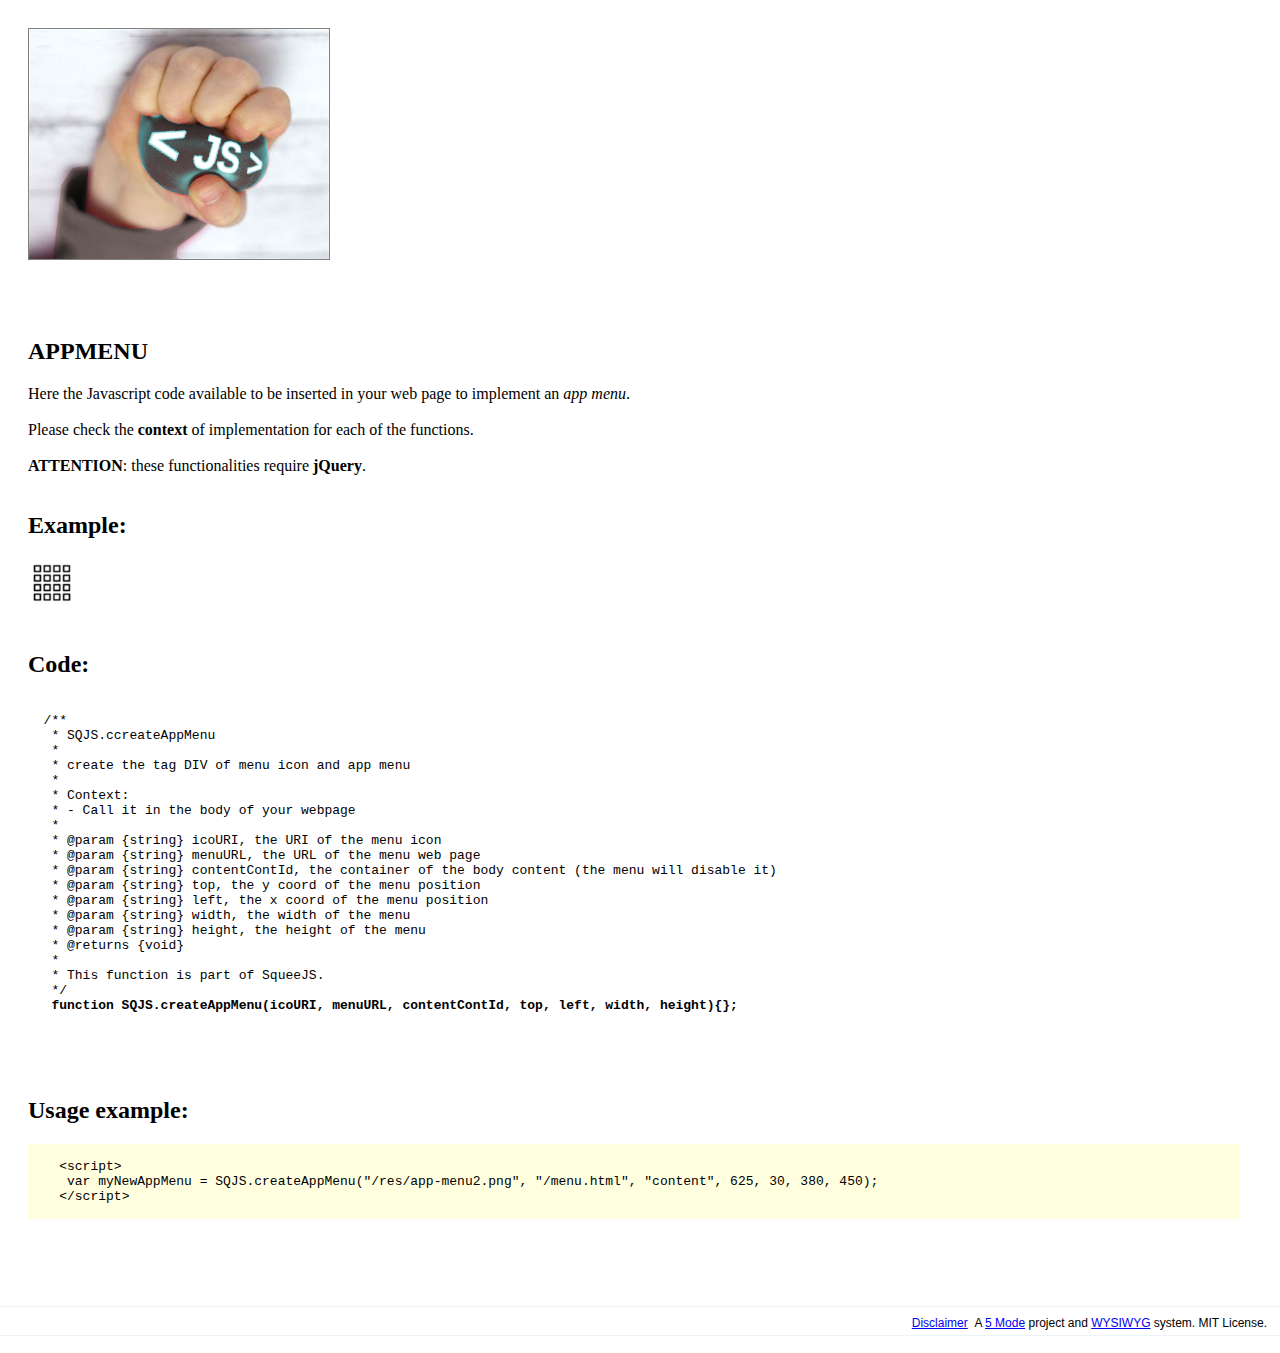
==== appmenu.html @ 9feddbeb "Add files via upload" ====
<!DOCTYPE html>
<!--
* Copyright (c) 2021, 2024, 5 Mode and other contributors
* Released under the MIT license
*
* This file is part of SqueeJS.
*
* Permission is hereby granted, free of charge, to any person obtaining a copy of this software 
* and associated documentation files (the "Software"), to deal in the Software 
* without restriction, including without limitation the rights to use, copy, modify, merge, publish, 
* distribute, sublicense, and/or sell copies of the Software, and to permit persons to whom the 
* Software is furnished to do so, subject to the following conditions:
* 
* The above copyright notice and this permission notice shall be included in all copies or 
* substantial portions of the Software.
* 
* THE SOFTWARE IS PROVIDED "AS IS", WITHOUT WARRANTY OF ANY KIND, EXPRESS OR IMPLIED, 
* INCLUDING BUT NOT LIMITED TO THE WARRANTIES OF MERCHANTABILITY, FITNESS FOR A 
* PARTICULAR PURPOSE AND NONINFRINGEMENT. IN NO EVENT SHALL THE AUTHORS OR 
* COPYRIGHT HOLDERS BE LIABLE FOR ANY CLAIM, DAMAGES OR OTHER LIABILITY, WHETHER IN 
* AN ACTION OF CONTRACT, TORT OR OTHERWISE, ARISING FROM, OUT OF OR IN CONNECTION 
* WITH THE SOFTWARE OR THE USE OR OTHER DEALINGS IN THE SOFTWARE.
*
* appmenu.html
* 
* SqueeJS Doc and examples for the App Menu functionalities.
*
* @author Daniele Bonini <my25mb@aol.com>
* @copyrights (c) 2016, 2024, 5 Mode    
* @license https://opensource.org/licenses/MIT
* -->
<html>
    <head>
       
      <title>AppMenu: doc and examples.</title>
       
      <meta charset="UTF-8">
      <meta name="viewport" content="width=device-width, initial-scale=1.0">
       
      <link rel="shortcut icon" href="favicon.ico" />
    
      <meta name="description" content="Welcome to Squeejs! Let everyone squeez its javascript code."/>
      <meta name="author" content="5 Mode"/> 
      <meta name="robots" content="index,follow"/>
      <meta name="keywords" content="Squeejs,javascript,framework,squeejs.com,MIT,license,5 Mode"/>
       
       <script src="/js/jquery-3.6.0.min.js" type="text/javascript"></script>
      <script src="/js/common.js" type="text/javascript"></script>
      <script src="/js/squeejs.js?r=3445566" type="text/javascript"></script>
       
      <link href="/css/style.css?v=1631827555" type="text/css" rel="stylesheet">
      <link href="/css/squeejs.css?v=1631827556" type="text/css" rel="stylesheet">

</head>
<body style="border:0px solid lightgray; padding:20px; margin-right:20px;">

<img src="/res/logo.png" style="width:300px;background:#FFFFFF;border:1px solid gray;"><br>

<br><br><br>

<h2>APPMENU</h2>    

Here the Javascript code available to be inserted in your web page to implement an <i>app menu</i>.<br>
<br>
Please check the <b>context</b> of implementation for each of the functions.<br>
<br>
<b>ATTENTION</b>: these functionalities require <b>jQuery</b>.

<br><br>

<h2>Example:</h2>
<script>
var myNewAppMenu = SQJS.createAppMenu("/res/app-menu2.png", "/menu.html", "content", 625, 30, 380, 450);
</script>
 
<br><br>

<div id="content" style="height:730px;">  
  
<br><br>

<h2>Code:</h2>  

<pre>

  /**
   * SQJS.ccreateAppMenu
   * 
   * create the tag DIV of menu icon and app menu
   * 
   * Context:
   * - Call it in the body of your webpage 
   * 
   * @param {string} icoURI, the URI of the menu icon
   * @param {string} menuURL, the URL of the menu web page
   * @param {string} contentContId, the container of the body content (the menu will disable it)
   * @param {string} top, the y coord of the menu position 
   * @param {string} left, the x coord of the menu position 
   * @param {string} width, the width of the menu 
   * @param {string} height, the height of the menu
   * @returns {void}
   * 
   * This function is part of SqueeJS.
   */
   <b>function SQJS.createAppMenu(icoURI, menuURL, contentContId, top, left, width, height){};</b>

</pre>  

<br><br>

<h2>Usage example:</h2>  
  
<pre style="background:lightyellow;width:100%;white-space: pre-wrap;">

    &lt;script&gt;
     var myNewAppMenu = SQJS.createAppMenu("/res/app-menu2.png", "/menu.html", "content", 625, 30, 380, 450);
    &lt;/script&gt;

</pre>

<div style="clear:both; margin:auto;"> 
<br><br>
</div>

<div class="footer" style="float:right">
<div id="footerCont">&nbsp;</div>
<div id="footer"><span style="background:#FFFFFF;color:black;opacity:1.0;margin-right:10px;">&nbsp;&nbsp;<a href="dd.html">Disclaimer</a>&nbsp;&nbsp;A <a href="http://5mode.com">5 Mode</a> project and <a href="http://demo.5mode.com">WYSIWYG</a> system. MIT License.</span></div>	
</div>	

</div>

<script>
  
function setFooterPos() {
  if (document.getElementById("footerCont")) {
    tollerance = 12;  	  
    footerContHeight = 35;
    footerHeight = 32;
    document.getElementById("footerCont").style.top = parseInt( getDocHeight2() - footerContHeight - tollerance ) + "px";
    document.getElementById("footer").style.top = parseInt( getDocHeight2() - footerHeight - tollerance) + "px";
  }
}
setFooterPos();

window.addEventListener("load", function() {
    
  setTimeout("setFooterPos()", 1500);
  
}, true);
  
</script>  

<!-- Yandex.Metrika counter -->
<script type="text/javascript" >
   (function(m,e,t,r,i,k,a){m[i]=m[i]||function(){(m[i].a=m[i].a||[]).push(arguments)};
   m[i].l=1*new Date();k=e.createElement(t),a=e.getElementsByTagName(t)[0],k.async=1,k.src=r,a.parentNode.insertBefore(k,a)})
   (window, document, "script", "https://mc.yandex.ru/metrika/tag.js", "ym");

   ym(90317440, "init", {
        clickmap:true,
        trackLinks:true,
        accurateTrackBounce:true
   });
</script>
<noscript><div><img src="https://mc.yandex.ru/watch/90317440" style="position:absolute; left:-9999px;" alt="" /></div></noscript>
<!-- /Yandex.Metrika counter -->

</body>
</html>
---- css/style.css ----
/**
 * Copyright (c) 2016, 2024, 5 Mode
 * All rights reserved.
 * 
 * Redistribution and use in source and binary forms, with or without
 * modification, are permitted provided that the following conditions are met:
 *     * Redistributions of source code must retain the above copyright
 *       notice, this list of conditions and the following disclaimer.
 *     * Redistributions in binary form must reproduce the above copyright
 *       notice, this list of conditions and the following disclaimer in the
 *       documentation and/or other materials provided with the distribution.
 *     * Neither 5 Mode nor the names of its contributors 
 *       may be used to endorse or promote products derived from this software 
 *       without specific prior written permission.
 * 
 * THIS SOFTWARE IS PROVIDED BY THE COPYRIGHT HOLDERS AND CONTRIBUTORS "AS IS" AND
 * ANY EXPRESS OR IMPLIED WARRANTIES, INCLUDING, BUT NOT LIMITED TO, THE IMPLIED
 * WARRANTIES OF MERCHANTABILITY AND FITNESS FOR A PARTICULAR PURPOSE ARE
 * DISCLAIMED. IN NO EVENT SHALL THE COPYRIGHT HOLDERS OR CONTRIBUTORS BE LIABLE FOR ANY
 * DIRECT, INDIRECT, INCIDENTAL, SPECIAL, EXEMPLARY, OR CONSEQUENTIAL DAMAGES
 * (INCLUDING, BUT NOT LIMITED TO, PROCUREMENT OF SUBSTITUTE GOODS OR SERVICES;
 * LOSS OF USE, DATA, OR PROFITS; OR BUSINESS INTERRUPTION) HOWEVER CAUSED AND
 * ON ANY THEORY OF LIABILITY, WHETHER IN CONTRACT, STRICT LIABILITY, OR TORT
 * (INCLUDING NEGLIGENCE OR OTHERWISE) ARISING IN ANY WAY OUT OF THE USE OF THIS
 * SOFTWARE, EVEN IF ADVISED OF THE POSSIBILITY OF SUCH DAMAGE.
 *
 * fileName.php
 * 
 * Squeejs description of the file.
 *
 * @author Daniele Bonini <my25mb@aol.com>
 * @copyrights (c) 2016, 2024, 5 Mode    
 * @license https://opensource.org/licenses/BSD-3-Clause 
 */
/* 
    Created on : Sep 9, 2022, 11:09:30 PM
    Author     : pocahontas
*/

#footerCont {
  position: absolute; 
  top: -4000px; 
  left:-10px;
  width: 100%; 
  border: 1px solid #C2DBF2; 
  padding: 7px; 
  background: white; 
  opacity: 0.3;
  color:white; 
  font-family: Arial,Sans,Vardana;
  font-size: 12px; 
  text-align: center; 
  z-index: 99998;
}
#footer {
  position: absolute;
  float: right;
  top: -4000px; 
  left:-10px;
  width: 100%; 
  border: 0px solid #C2DBF2; 
  padding: 7px; 
  opacity: 1.0;
  color:black; 
  font-family: Arial,Sans,Vardana;
  font-size: 12px; 
  font-weight: 400;
  text-align: right; 
  z-index: 99999;
}
---- css/squeejs.css ----
/**
 * Copyright (c) 2021, 2024, 5 Mode and other contributors
 * Released under the MIT license
 *
 * This file is part of Squeejs.
 *
 * Permission is hereby granted, free of charge, to any person obtaining a copy of this software 
 * and associated documentation files (the "Software"), to deal in the Software 
 * without restriction, including without limitation the rights to use, copy, modify, merge, publish, 
 * distribute, sublicense, and/or sell copies of the Software, and to permit persons to whom the 
 * Software is furnished to do so, subject to the following conditions:
 * 
 * The above copyright notice and this permission notice shall be included in all copies or 
 * substantial portions of the Software.
 * 
 * THE SOFTWARE IS PROVIDED "AS IS", WITHOUT WARRANTY OF ANY KIND, EXPRESS OR IMPLIED, 
 * INCLUDING BUT NOT LIMITED TO THE WARRANTIES OF MERCHANTABILITY, FITNESS FOR A 
 * PARTICULAR PURPOSE AND NONINFRINGEMENT. IN NO EVENT SHALL THE AUTHORS OR 
 * COPYRIGHT HOLDERS BE LIABLE FOR ANY CLAIM, DAMAGES OR OTHER LIABILITY, WHETHER IN 
 * AN ACTION OF CONTRACT, TORT OR OTHERWISE, ARISING FROM, OUT OF OR IN CONNECTION 
 * WITH THE SOFTWARE OR THE USE OR OTHER DEALINGS IN THE SOFTWARE.
 *
 * squeejs.css
 * 
 * Squeejs style sheet.
 *
 * @author Daniele Bonini <my25mb@aol.com>
 * @copyrights (c) 2016, 2024, 5 Mode    
 * @license https://opensource.org/licenses/BSD-3-Clause 
 */

#SQJSappMenu {
  position: absolute;
  background-color:#ffffff;
  border: 2px solid darkgray;
  margin:0;
  padding:0;
  width:380px;
  height:fit-content;
  display: none;
  font-family: Arial,Sans,Verdana;
  font-size:12px;
  font-weight:600;
  z-index: 99997;
}
#SQJSappMenuIco {
  float:left; 
  position:relative; 
  t-op:40px; 
  le-ft:30px;
  margin:0; 
  padding:0;
  cursor: pointer; 
  z-index: 99999;
}
.SQJSbanner-absolute {
  position:absolute;
  float:left;
  margin-top:35px;
  width:472px;
  height:62px;
  z-index:99990;  
}
.SQJSbanner-fixed {
  position:fixed;
  float:left;
  margin-top:35px;
  width:472px;
  height:62px;
  z-index:99990;  
}
.SQJSbanner-relative {
  position:relative;
  float:left;
  margin-top:35px;
  width:472px;
  height:62px;
  z-index:99990;  
}
.SQJSclose-button {
  position:absolute; 
  background: transparent;
  border: 0;
  color: gray;
  cursor: pointer;
}  
.SQJSclose-button :hover {
  color: black;
}
.SQJSfooterCont {
  position: relative; 
  left:-10px;
  width: 100%; 
  border: 1px solid #C2DBF2; 
  padding: 7px; 
  background: white; 
  opacity: 0.4;
  border:0px solid green;
  z-index: 99998;
}
.SQJSfooter {
  position: relative;
  top:-32px;
  width: fit-content; 
  margin:auto;
  margin-bottom:0;
  padding: 7px; 
  padding-left: 0px; 
  color:black; 
  font-family: Arial,Sans,Vardana;
  border:0px solid red;
  font-size: 12px;
  z-index: 99999;
}
#SQJSuserTransMenu {
  position: absolute;
  background-color:#ffffff;
  border: 2px solid darkgray;
  margin:0;
  padding:15px;
  width:370px;
  height:fit-content;
  display: none;
  font-family: Arial,Sans,Verdana;
  font-size:12px;
  font-weight:600;
  z-index: 99997;
}
#SQJSuserTransMenuIco {
  float:left; 
  position:relative; 
  t-op:40px; 
  le-ft:30px;
  margin:0; 
  padding:0;
  cursor: pointer; 
  z-index: 99999;
}
#SQJSuserTransTB {
  width:370px;
  height:400px;
  resize:none;
}
#SQJSuserTransBUT {
  float:right;
  margin-top:10px;
  padding:0;
}
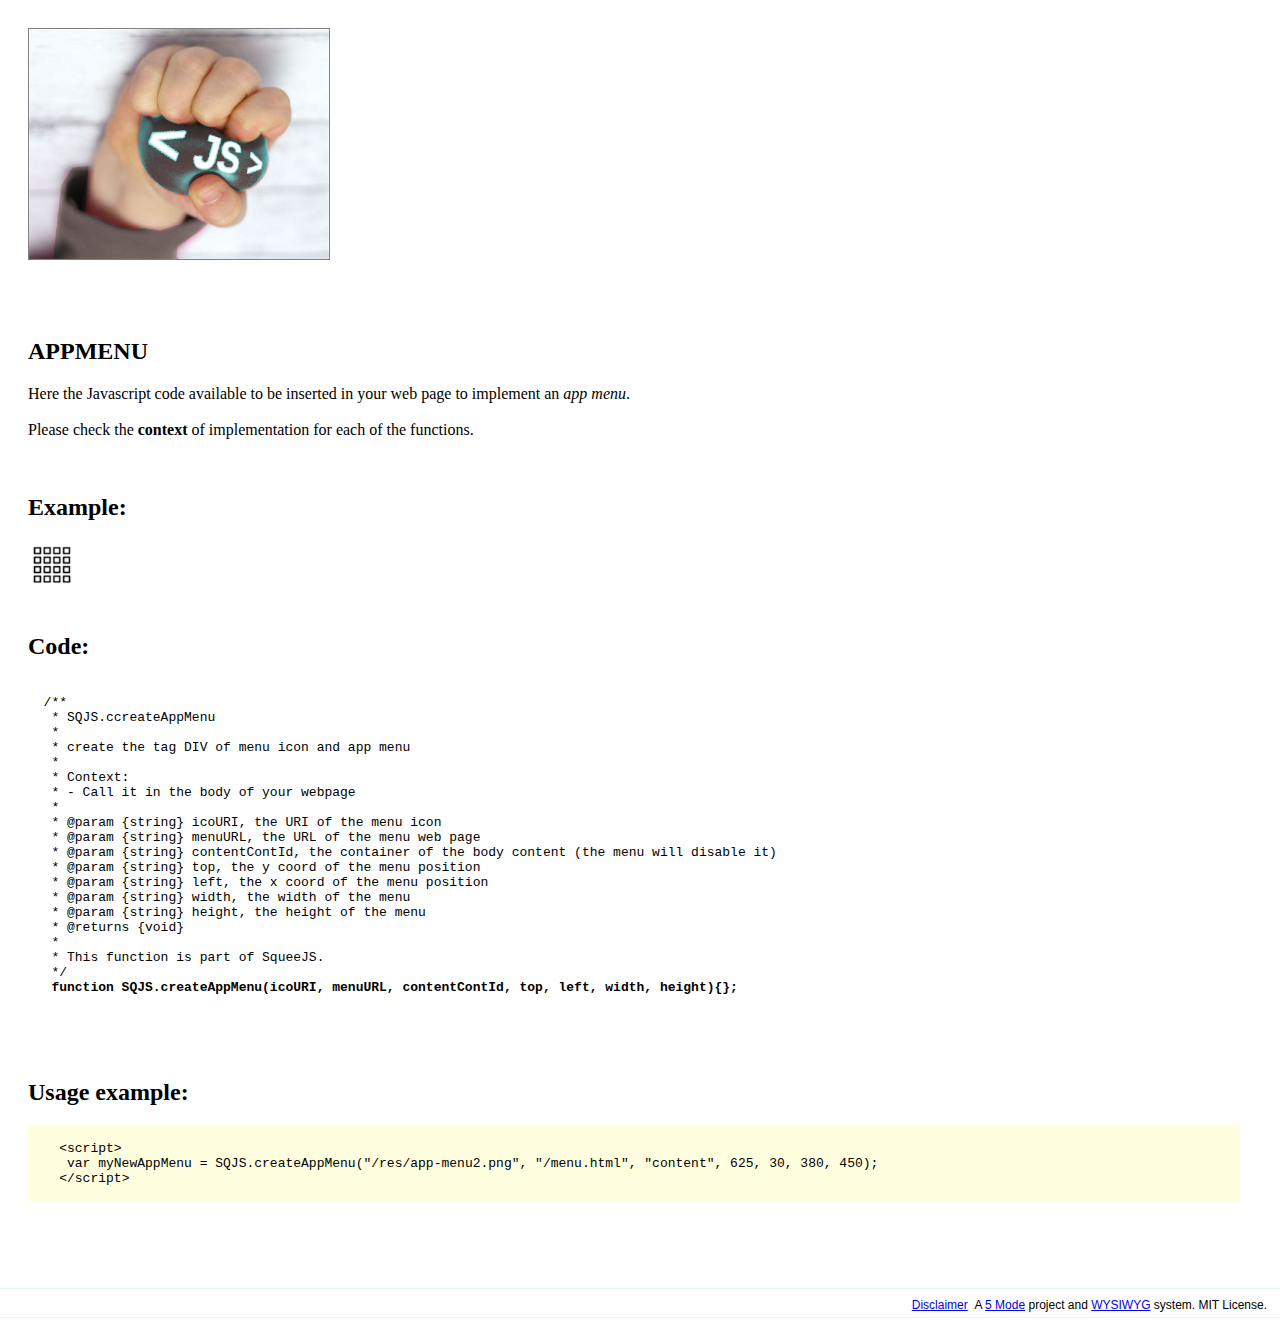
==== commit 1f153ab4: "Add files via upload" ====
--- a/appmenu.html
+++ b/appmenu.html
@@ -54,7 +54,7 @@
 </head>
 <body style="border:0px solid lightgray; padding:20px; margin-right:20px;">
 
-<img src="/res/logo.png" style="width:300px;background:#FFFFFF;border:1px solid gray;"><br>
+<a href="/"><img src="/res/logo.png" style="width:300px;background:#FFFFFF;border:1px solid gray;"></a><br>
 
 <br><br><br>
 
@@ -63,14 +63,12 @@
 Here the Javascript code available to be inserted in your web page to implement an <i>app menu</i>.<br>
 <br>
 Please check the <b>context</b> of implementation for each of the functions.<br>
-<br>
-<b>ATTENTION</b>: these functionalities require <b>jQuery</b>.
 
 <br><br>
 
 <h2>Example:</h2>
 <script>
-var myNewAppMenu = SQJS.createAppMenu("/res/app-menu2.png", "/menu.html", "content", 625, 30, 380, 450);
+var myNewAppMenu = SQJS.createAppMenu("/res/app-menu2.png", "https://squeejs.com/menu.html", "content", 625, 30, 380, 450);
 </script>
  
 <br><br>
--- a/css/squeejs.css
+++ b/css/squeejs.css
@@ -112,6 +112,34 @@
   font-size: 12px;
   z-index: 99999;
 }
+#SQJSsidebarCall {
+  position:fixed; 
+  top:0px; 
+  left:1px; 
+  clear:both; 
+  float:left; 
+  width:5px; 
+  height:100%; 
+  min-height:1100px; 
+  text-align:center; 
+  border-right:1px solid #2c2f34; 
+  z-index:1;
+}
+#SQJSsidebar {
+  position:fixed; 
+  left:6px; 
+  top:0px; 
+  clear:both; 
+  background-color:#FFFFFF; 
+  padding:8px; 
+  width:25%; 
+  height:100%; 
+  text-align:center; 
+  border-right:1px solid #2c2f34; 
+  border-bottom:1px solid #2c2f34;
+  display:none; 
+  z-index:91;
+}
 #SQJSuserTransMenu {
   position: absolute;
   background-color:#ffffff;
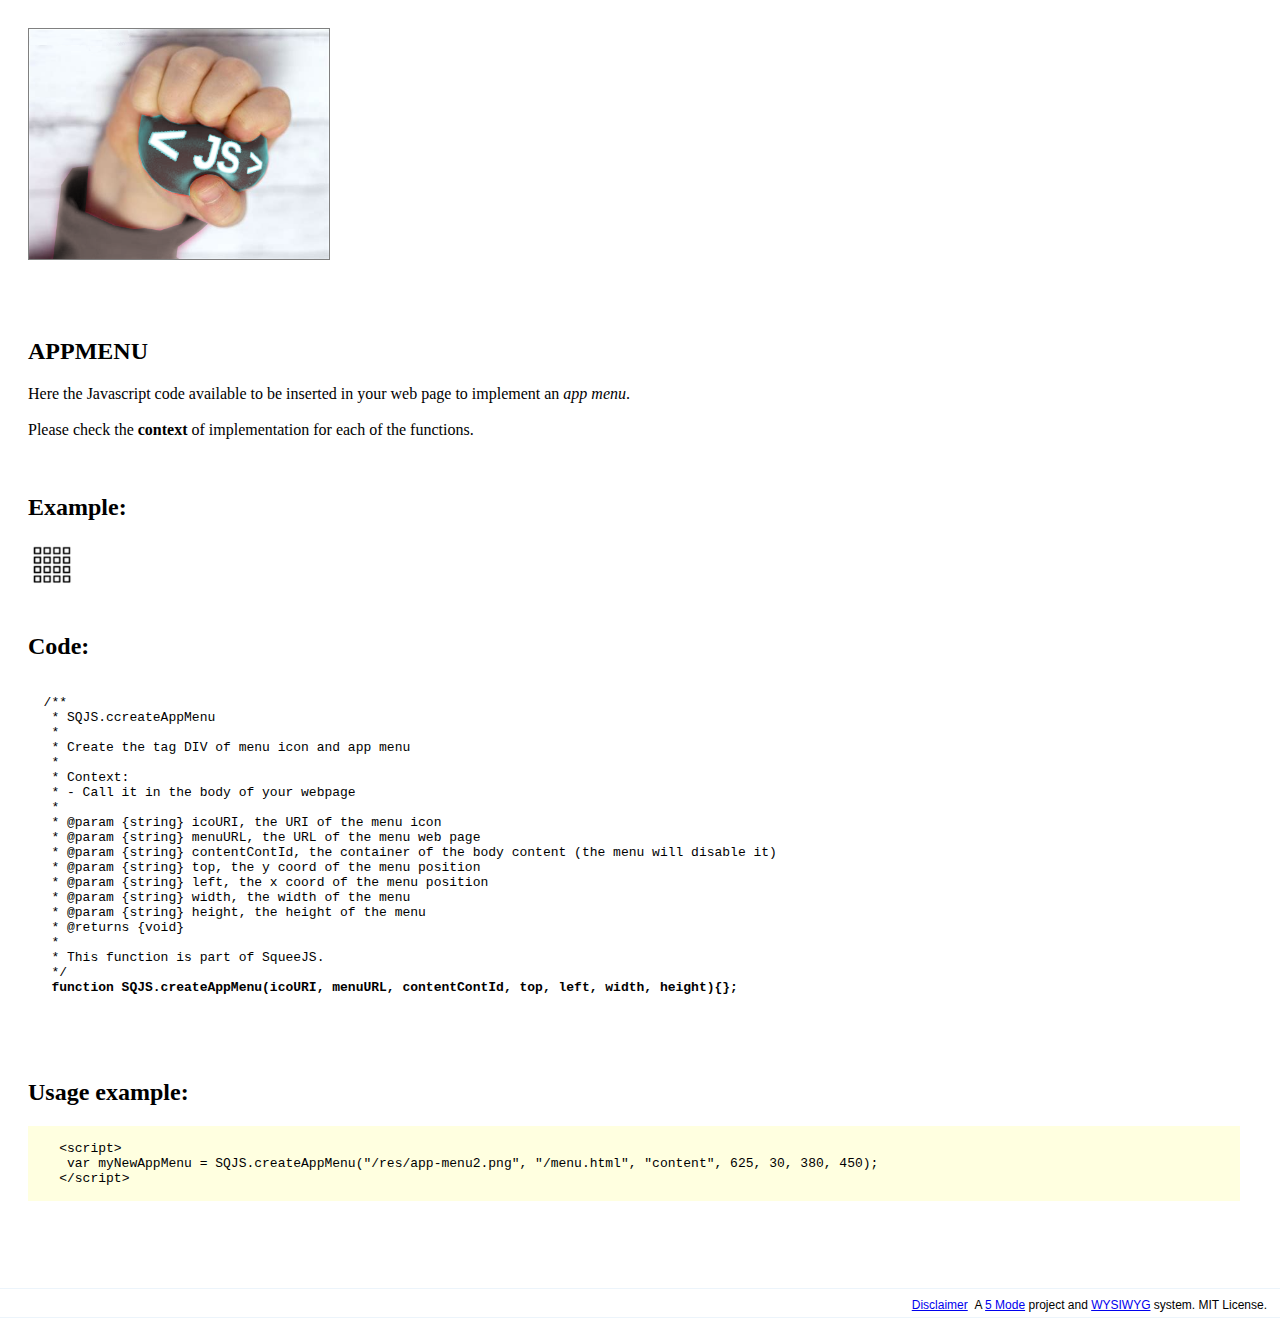
==== commit 797f5884: "Add files via upload" ====
--- a/appmenu.html
+++ b/appmenu.html
@@ -84,7 +84,7 @@
   /**
    * SQJS.ccreateAppMenu
    * 
-   * create the tag DIV of menu icon and app menu
+   * Create the tag DIV of menu icon and app menu
    * 
    * Context:
    * - Call it in the body of your webpage 
@@ -140,12 +140,6 @@
 }
 setFooterPos();
 
-window.addEventListener("load", function() {
-    
-  setTimeout("setFooterPos()", 1500);
-  
-}, true);
-  
 </script>  
 
 <!-- Yandex.Metrika counter -->
--- a/css/squeejs.css
+++ b/css/squeejs.css
@@ -123,7 +123,7 @@
   min-height:1100px; 
   text-align:center; 
   border-right:1px solid #2c2f34; 
-  z-index:1;
+  z-index:99998;
 }
 #SQJSsidebar {
   position:fixed; 
@@ -138,7 +138,7 @@
   border-right:1px solid #2c2f34; 
   border-bottom:1px solid #2c2f34;
   display:none; 
-  z-index:91;
+  z-index:99999;
 }
 #SQJSuserTransMenu {
   position: absolute;
